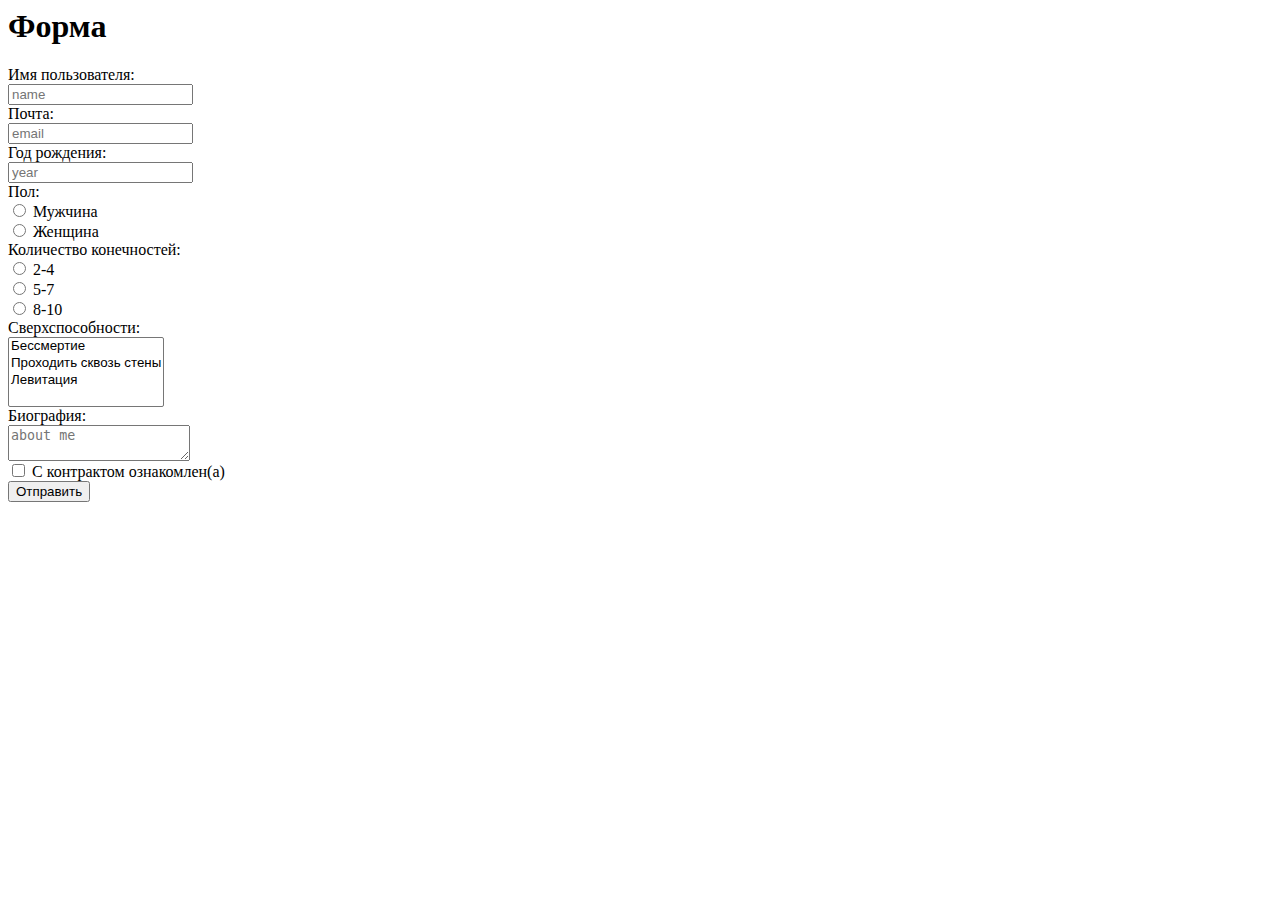
==== z3/index.html @ b690ab75 "Update index.html" ====
<DOCTYPE HTML!>
<html lang="ru">
    <head>
        <meta charset="utf-8">
        <title>Back z3</title>
        <link rel="stylesheet" href="style.css" />
    </head>
    <body>
        <h1>Форма</h1>
            <form  method="post" action="index.php"">
                <label class="user-name">
                    Имя пользователя:
                    <br>
                    <input name="name" placeholder="name">
                    <br>
                </label>
                 <label class="user-mail">
                    Почта:
                    <br>
                    <input name="email" type="email" placeholder="email">
                    <br>
                </label>
                <label class="user-birth">
                    Год рождения:
                    <br>
                    <input name="year" placeholder="year">
                    <br>
                </label>
                <label class="gender">
                    Пол:
                    <br>
                    <input type="radio" name="gender" value="1">
                    Мужчина
                    <br>
                    <input type="radio" name="gender" value="2">
                    Женщина
                    <br> 
                </label>
                <label class="count-limb">
                    Количество конечностей:
                    <br>
                    <input type="radio" value="2-4" name="2-4">
                    2-4
                    <br>
                    <input type="radio" value="5-7" name="5-7">
                    5-7
                    <br>
                    <input type="radio" value="8-10" name="8-10">
                    8-10
                    <br>
                </label>
                <label class="abilities">
                    Сверхспособности:
                    <br>
                    <select name="abilities[]" multiple="multiple">
                        <option value="immortality">Бессмертие</option>
                        <option value="pass_through_walls">Проходить сквозь стены</option>
                        <option value="levitation">Левитация</option>
                    </select>
                    <br>
                </label>
                <label class="bio">
                    Биография:
                    <br>
                    <textarea name="biography" placeholder="about me"></textarea>
                    <br>
                </label>
                <label class="check">
                    <input type="checkbox" name="checked" value="on">
                    С контрактом ознакомлен(а)
                    <br>
                </label>
                <label>
                    <button type="submit">Отправить</button>
                </label>      
            </form>
    </body>
</html>
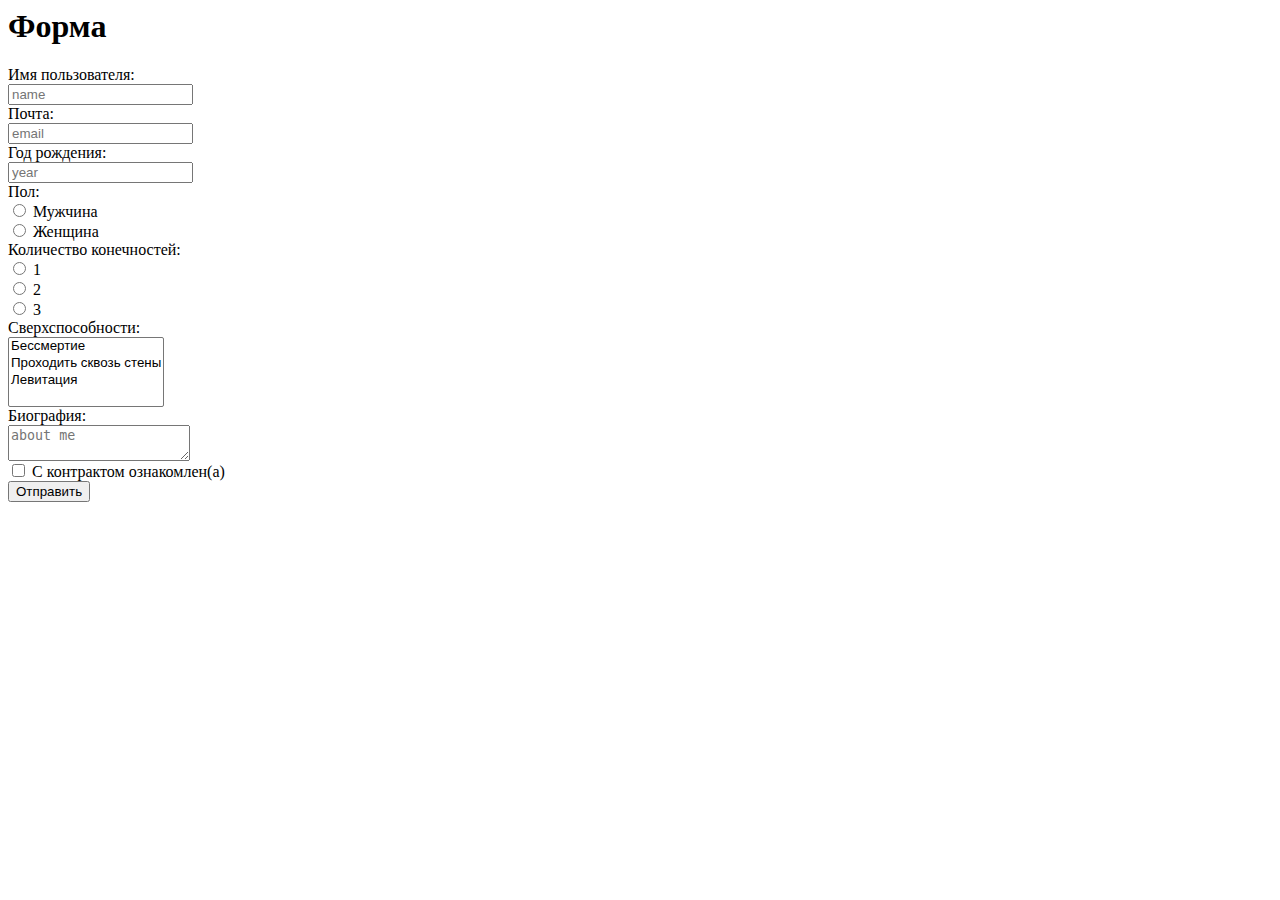
==== commit 21852a48: "Update index.html" ====
--- a/z3/index.html
+++ b/z3/index.html
@@ -7,7 +7,7 @@
     </head>
     <body>
         <h1>Форма</h1>
-            <form  method="post" action="index.php"">
+            <form  method="POST" action="index.php"">
                 <label class="user-name">
                     Имя пользователя:
                     <br>
@@ -39,14 +39,14 @@
                 <label class="count-limb">
                     Количество конечностей:
                     <br>
-                    <input type="radio" value="2-4" name="2-4">
-                    2-4
+                    <input type="radio" value="1" name="1">
+                    1
                     <br>
-                    <input type="radio" value="5-7" name="5-7">
-                    5-7
+                    <input type="radio" value="2" name="2">
+                    2
                     <br>
-                    <input type="radio" value="8-10" name="8-10">
-                    8-10
+                    <input type="radio" value="3" name="3">
+                    3
                     <br>
                 </label>
                 <label class="abilities">
